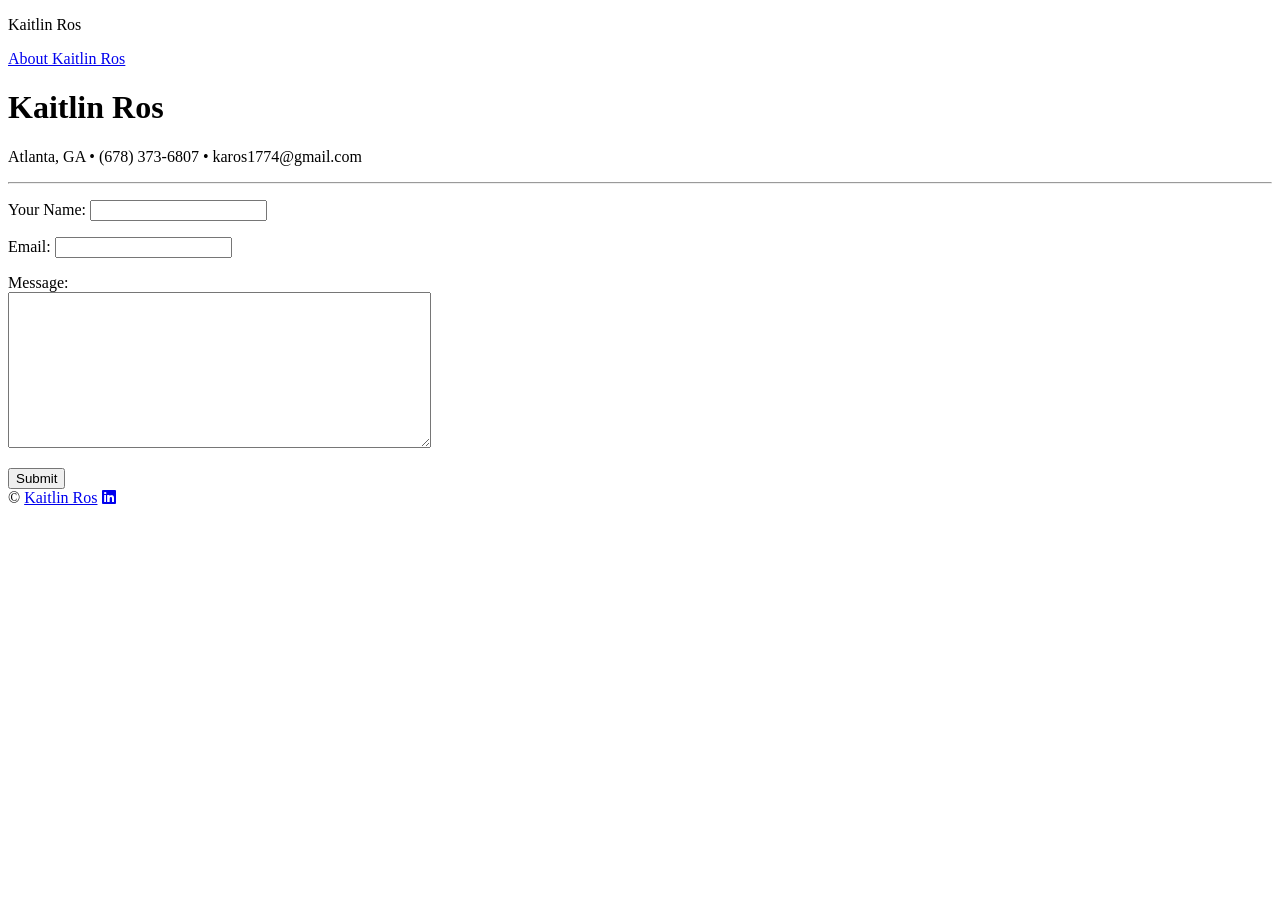
==== contact.html @ 60bcac2c "Adding index.html and contact.html files" ====
<!DOCTYPE html>
<html lang="en">
<head>
    <meta charset="UTF-8">
    <meta name="viewport" content="width=device-width, initial-scale=1.0">
    
    <link rel="stylesheet" href="css/style.css" />
    <link rel="stylesheet" href="https://cdnjs.cloudflare.com/ajax/libs/font-awesome/6.5.2/css/all.min.css">
    <link rel="preconnect" href="https://fonts.googleapis.com">
    <link rel="preconnect" href="https://fonts.gstatic.com" crossorigin>
    <link href="https://fonts.googleapis.com/css2?family=Roboto+Slab:wght@100..900&family=Source+Sans+3:ital,wght@0,200..900;1,200..900&display=swap" rel="stylesheet">
    
    <title>Kaitlin Ros</title>
</head>
<body>
    <nav>
        <p>Kaitlin Ros</p>
        <p><a href="index.html">About Kaitlin Ros</a></p>
    </nav>

    <header>
        <h1>Kaitlin Ros</h1>
        <p>Atlanta, GA &bull; (678) 373-6807 &bull; karos1774@gmail.com</p>
    </header>

    <hr> 

    <section>
        <div class="one-col">
            <form method="POST" action="https://formsubmit.co/karos1774@gmail.com">
                <p>
                    <label>Your Name:</label>
                    <input type="text" name="name" required>
                </p>
                <p>
                    <label>Email:</label>
                    <input type="email" name="email" required>
                </p>
                <p>
                    <label>Message:</label><br>
                    <textarea id="message" name="message" rows="10" cols="50"></textarea>
                </p>

                <button type="submit"> Submit </button>
            </form>
        </div>
    </section>

    <footer>
        &copy;
        <a href="index.html">Kaitlin Ros</a>
        <a href="https://www.linkedin.com/in/kaitlin-ros-80172623b/" target="_blank"><i class="fa-brands fa-linkedin"></i></a>
    </footer>

</body>
</html>
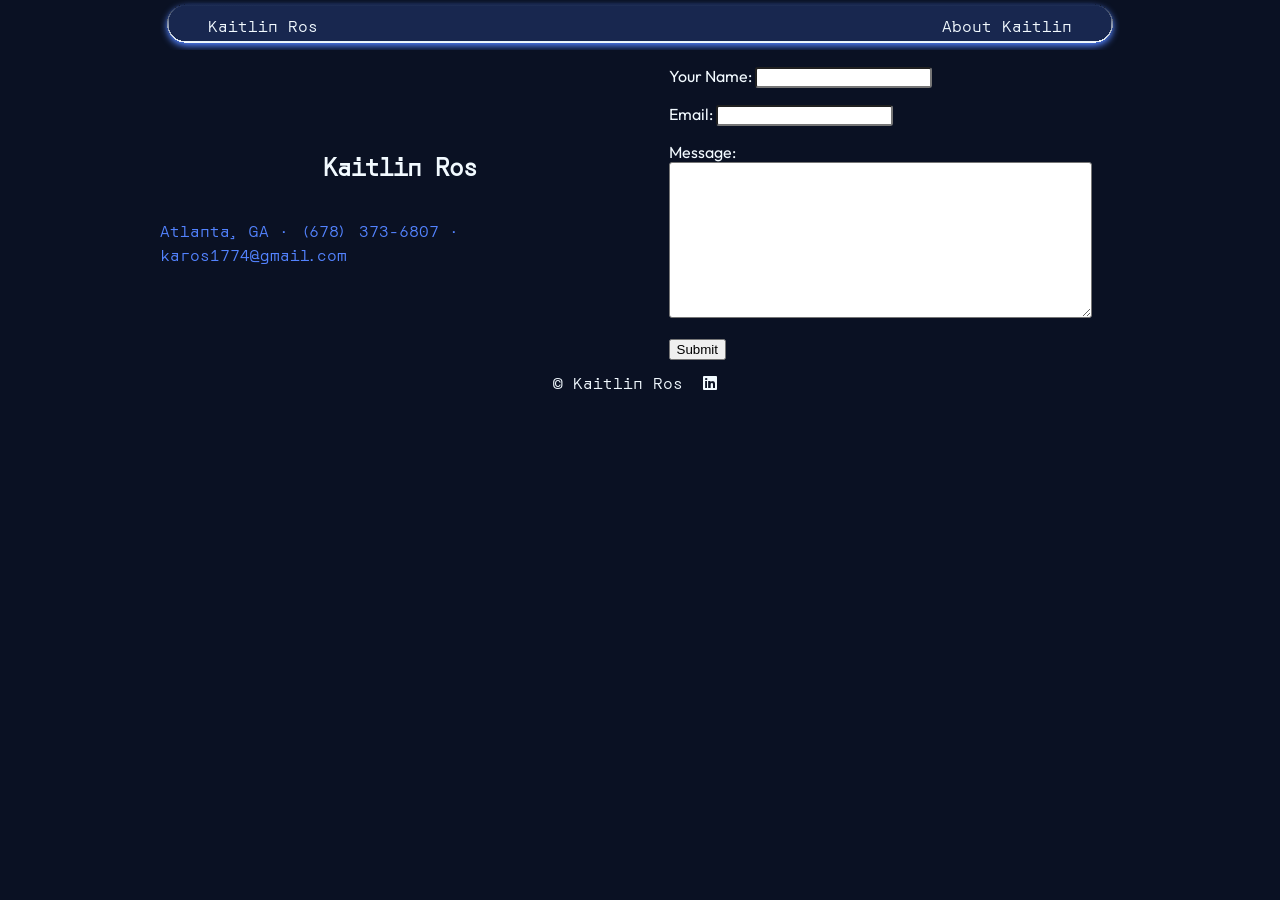
==== commit e0d25736: "Changes include: 1. Changed background color of whole website. 2. Changed fonts used to Orbit (headi" ====
--- a/contact.html
+++ b/contact.html
@@ -6,26 +6,31 @@
     
     <link rel="stylesheet" href="css/style.css" />
     <link rel="stylesheet" href="https://cdnjs.cloudflare.com/ajax/libs/font-awesome/6.5.2/css/all.min.css">
+    
     <link rel="preconnect" href="https://fonts.googleapis.com">
     <link rel="preconnect" href="https://fonts.gstatic.com" crossorigin>
-    <link href="https://fonts.googleapis.com/css2?family=Roboto+Slab:wght@100..900&family=Source+Sans+3:ital,wght@0,200..900;1,200..900&display=swap" rel="stylesheet">
-    
+    <link href="https://fonts.googleapis.com/css2?family=Orbit&family=Outfit:wght@100..900&display=swap" rel="stylesheet">
+
     <title>Kaitlin Ros</title>
 </head>
 <body>
+    <!--NAV-->
     <nav>
-        <p>Kaitlin Ros</p>
-        <p><a href="index.html">About Kaitlin Ros</a></p>
+        <div class="nav-container">
+            <img src="assets/nav-glass.svg" class="nav-background" alt="">
+            <div src="assets/nav-glass.svg" class="nav-rect">
+                <p>Kaitlin Ros</p>
+                <p><a href="index.html">About Kaitlin</a></p>
+            </div>
+        </div>
     </nav>
 
-    <header>
-        <h1>Kaitlin Ros</h1>
-        <p>Atlanta, GA &bull; (678) 373-6807 &bull; karos1774@gmail.com</p>
-    </header>
-
-    <hr> 
-
-    <section>
+    <section class="contact-content">
+        <div class="contact-info">
+            <h1>Kaitlin Ros</h1>
+            <p>Atlanta, GA &bull; (678) 373-6807 &bull; karos1774@gmail.com</p>
+        </div>
+        
         <div class="one-col">
             <form method="POST" action="https://formsubmit.co/karos1774@gmail.com">
                 <p>
--- a/css/style.css
+++ b/css/style.css
@@ -0,0 +1,263 @@
+.roboto-slab-heading {
+  font-family: "Roboto Slab", serif;
+  font-optical-sizing: auto;
+  font-weight: 500;
+  font-style: normx al;
+}
+
+.source-sans-3-heading {
+  font-family: "Source Sans 3", sans-serif;
+  font-optical-sizing: auto;
+  font-weight: 500;
+  font-style: normal;
+}
+
+body {
+  margin: 0;
+  background-color: #0A1123;
+}
+
+/****************   Nav Section **********************/
+nav {
+  width: 100%;
+  height: 50px; 
+  box-sizing: border-box;
+  display: flex; 
+  justify-content: center; 
+}
+
+.nav-container {
+  width: 75%;
+  position: relative;
+}
+
+.nav-background {
+  display: block;
+  width: 100%;
+  height: 50px;
+}
+
+.nav-rect {
+  position: absolute;
+  inset: 0;
+    
+  width: 100%;
+  height: 100%;  
+  
+  display: flex;
+  align-items: center;
+  justify-content: space-between;
+
+  font-family: Orbit; 
+  color: #F2FAFF; 
+}
+
+.nav-rect p {
+  margin: 5%;
+}
+
+.nav-rect a {
+  text-decoration: none;
+  color: inherit;
+}
+
+/***********************  Footer Section   **************************/
+footer {
+  display: flex;
+  justify-content: center;
+  padding: 10px;
+ 
+  font-family: Orbit;
+  color: #F2FAFF; 
+}
+
+footer a {
+  padding: 0 10px;
+  
+  text-decoration: none;
+  color: inherit; 
+}
+
+/*********** Splash Page ************************/
+header {
+  width: 75%;
+  margin: 50px auto;
+
+  display: flex;
+  align-items: center;
+  justify-content: center; 
+}
+
+.headshot {
+  width: 50%; 
+  display: flex;
+  justify-content: center;
+  align-items: center;
+}
+
+.headshot img {
+  width: 50%; 
+  border: 5px solid #F2FAFF; 
+  border-radius: 50%;
+}
+
+.personal-info {
+  width: 50%;
+  display: flex; 
+  flex-direction: column;
+
+  font-family: Orbit;
+  font-weight: 400;
+}
+
+.personal-info h1 {
+  color: #F2FAFF;
+  font-size: 64px;
+  line-height: 100%;
+}
+
+.personal-info .address {
+  color: #5383FF;
+  font-size: 20px;
+  margin-top: -25px; 
+}
+
+.personal-info .tagline {
+  color: #f2faff;
+  font-family: Outfit;
+  font-size: 20px;
+}
+
+/************* Sections ********************/
+hr {
+  border: none;
+  width: 75%;
+  height: 3px;
+  margin: 2rem auto; 
+  background: linear-gradient(90deg, rgba(242, 250, 255, 0.00) 0%, #F2FAFF 50%, rgba(242, 250, 255, 0.00) 100%);
+}
+
+section h2 {
+  margin: 10px 20%;
+  font-family: Orbit;
+  color: #F2FAFF;
+}
+
+section dl {
+  display: flex;
+  display: grid;
+  grid-template-columns: 1fr 1fr;
+  justify-content: space-around;
+  margin: 10px 20%;
+
+  font-family: Outfit;
+  color: #F2FAFF;
+}
+
+section ul {
+  margin: 10px 20%;
+  
+  font-family: Outfit;
+  color: #F2FAFF;
+}
+
+section a {
+  text-decoration: none;
+  color: inherit;
+}
+
+section a:hover {
+  color: #c1121f; 
+}
+
+/**************   Projects   *****************/
+.three-col {
+  margin: 0 10% 100px 20%;
+  display: grid;
+  grid-template-columns: 1fr 1fr 1fr;
+  justify-content: space-around;
+  gap: 15px;
+}
+
+.card h3 {
+  justify-self: center;
+  font-family: "Roboto Slab", serif;
+  color: #c1121f; 
+}
+
+.card img {
+  display: flex;
+  justify-self: center;
+}
+
+.card ul {
+  color: #003049; 
+}
+
+.card {
+  border: 5px solid #c1121f; 
+  border-radius: 5%;
+  background-color: #FDF0D5;
+
+  box-shadow: 0 4px 8px 0 rgba(51, 51, 51, 0.2);
+  transition: 0.3s;
+}
+
+.card:hover {
+  box-shadow: 0 8px 16px 0 rgba(0,0,0,0.2);
+}
+
+/**************   Responsiveness   *****************/
+@media (max-width: 680px) {
+    nav {
+      flex-direction: column;
+    }
+
+    .three-col {
+      display: grid;
+      grid-template-columns: 1fr;
+    }
+}
+
+/**************   Contact Page   *****************/
+.contact-content {
+  width: 75%;
+  margin: 0 auto;
+
+  display: flex;
+  align-items: center;
+  justify-content: center;
+}
+
+.contact-info {
+  width: 50%; 
+  display: flex;
+  flex-direction: column;
+  align-items: center;
+  font-family: Orbit;
+}
+
+.contact-info h1 {
+  color: #F2FAFF;
+}
+
+.contact-info p {
+  color: #5383FF;
+}
+
+.one-col {
+  width: 50%;
+  display: flex;
+  flex-direction: column;
+  align-items: center;
+  font-family: Outfit;
+  color: #F2FAFF;
+}
+
+input {
+  border-radius: 3px;
+}
+
+textarea {
+  border-radius: 3px;
+}
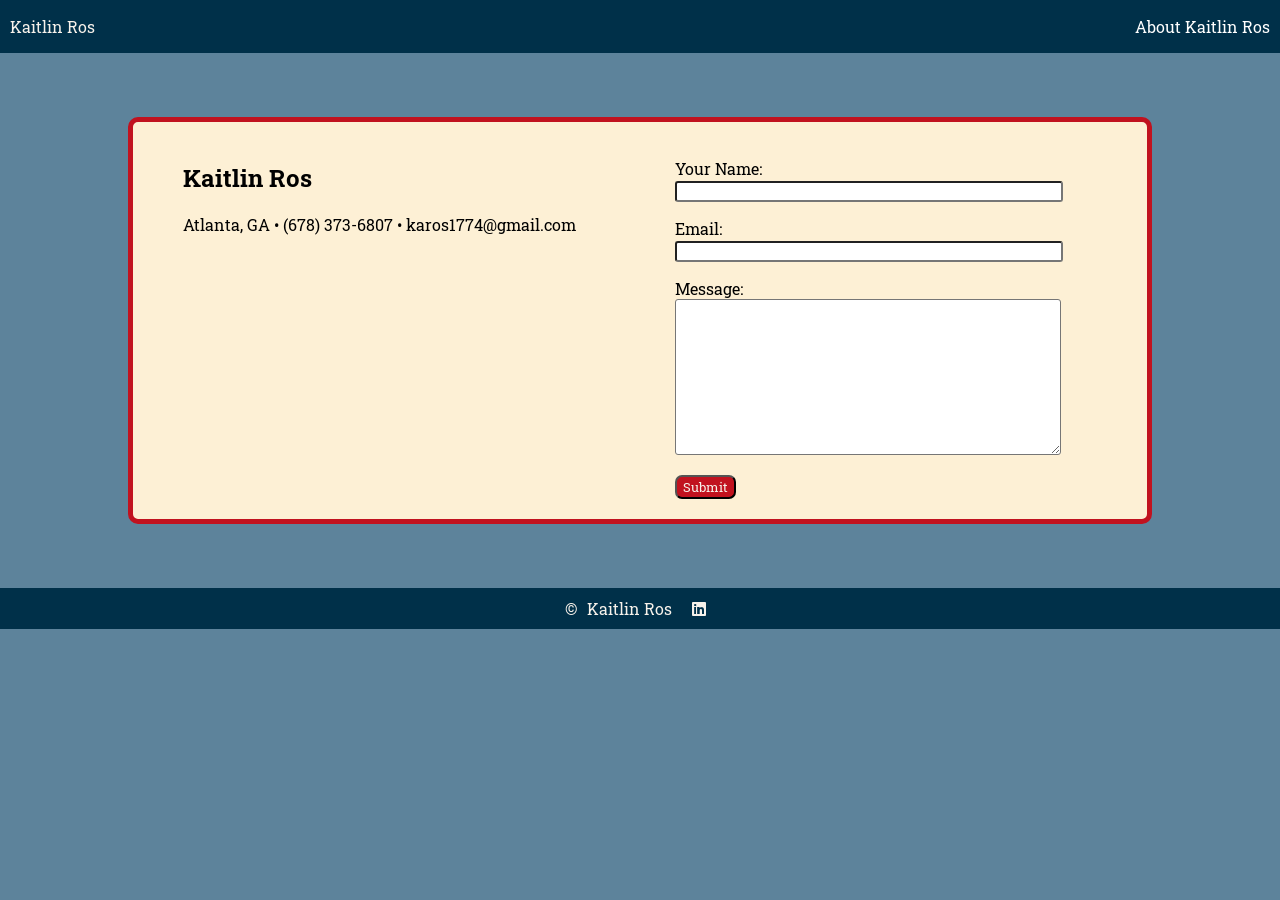
==== commit fc0103be: "Restructured format of contact.html: 1. Removed header 2. Placed name and address in a separate div " ====
--- a/contact.html
+++ b/contact.html
@@ -6,39 +6,31 @@
     
     <link rel="stylesheet" href="css/style.css" />
     <link rel="stylesheet" href="https://cdnjs.cloudflare.com/ajax/libs/font-awesome/6.5.2/css/all.min.css">
-    
     <link rel="preconnect" href="https://fonts.googleapis.com">
     <link rel="preconnect" href="https://fonts.gstatic.com" crossorigin>
-    <link href="https://fonts.googleapis.com/css2?family=Orbit&family=Outfit:wght@100..900&display=swap" rel="stylesheet">
-
+    <link href="https://fonts.googleapis.com/css2?family=Roboto+Slab:wght@100..900&family=Source+Sans+3:ital,wght@0,200..900;1,200..900&display=swap" rel="stylesheet">
+    
     <title>Kaitlin Ros</title>
 </head>
 <body>
-    <!--NAV-->
     <nav>
-        <div class="nav-container">
-            <img src="assets/nav-glass.svg" class="nav-background" alt="">
-            <div src="assets/nav-glass.svg" class="nav-rect">
-                <p>Kaitlin Ros</p>
-                <p><a href="index.html">About Kaitlin</a></p>
-            </div>
-        </div>
+        <p>Kaitlin Ros</p>
+        <p><a href="index.html">About Kaitlin Ros</a></p>
     </nav>
 
-    <section class="contact-content">
-        <div class="contact-info">
+    <section class="contact-rect">
+        <div class="contact-info"> 
             <h1>Kaitlin Ros</h1>
             <p>Atlanta, GA &bull; (678) 373-6807 &bull; karos1774@gmail.com</p>
         </div>
-        
         <div class="one-col">
             <form method="POST" action="https://formsubmit.co/karos1774@gmail.com">
                 <p>
-                    <label>Your Name:</label>
+                    <label>Your Name:</label><br>
                     <input type="text" name="name" required>
                 </p>
                 <p>
-                    <label>Email:</label>
+                    <label>Email:</label><br>
                     <input type="email" name="email" required>
                 </p>
                 <p>
--- a/css/style.css
+++ b/css/style.css
@@ -14,51 +14,23 @@
 
 body {
   margin: 0;
-  background-color: #0A1123;
+  background-color: #5d839b;
 }
 
 /****************   Nav Section **********************/
 nav {
-  width: 100%;
-  height: 50px; 
-  box-sizing: border-box;
   display: flex; 
-  justify-content: center; 
-}
-
-.nav-container {
-  width: 75%;
-  position: relative;
-}
-
-.nav-background {
-  display: block;
-  width: 100%;
-  height: 50px;
-}
-
-.nav-rect {
-  position: absolute;
-  inset: 0;
-    
-  width: 100%;
-  height: 100%;  
-  
-  display: flex;
-  align-items: center;
-  justify-content: space-between;
-
-  font-family: Orbit; 
-  color: #F2FAFF; 
-}
-
-.nav-rect p {
-  margin: 5%;
-}
-
-.nav-rect a {
+  justify-content: space-between; 
+  padding: 0 10px;
+
+  background-color: #003049;
+  color: #F7F2EB;  
+  font-family: "Roboto Slab", serif;
+}
+
+nav a {
   text-decoration: none;
-  color: inherit;
+  color: #FFFFFF;
 }
 
 /***********************  Footer Section   **************************/
@@ -66,9 +38,10 @@
   display: flex;
   justify-content: center;
   padding: 10px;
- 
-  font-family: Orbit;
-  color: #F2FAFF; 
+
+  background-color: #003049; 
+  color: #F7F2EB; 
+  font-family: "Roboto Slab", serif;
 }
 
 footer a {
@@ -80,67 +53,54 @@
 
 /*********** Splash Page ************************/
 header {
-  width: 75%;
-  margin: 50px auto;
-
-  display: flex;
-  align-items: center;
-  justify-content: center; 
-}
-
-.headshot {
-  width: 50%; 
   display: flex;
   justify-content: center;
-  align-items: center;
-}
-
-.headshot img {
-  width: 50%; 
-  border: 5px solid #F2FAFF; 
-  border-radius: 50%;
-}
-
-.personal-info {
-  width: 50%;
-  display: flex; 
-  flex-direction: column;
-
-  font-family: Orbit;
-  font-weight: 400;
-}
-
-.personal-info h1 {
-  color: #F2FAFF;
-  font-size: 64px;
-  line-height: 100%;
-}
-
-.personal-info .address {
-  color: #5383FF;
-  font-size: 20px;
-  margin-top: -25px; 
-}
-
-.personal-info .tagline {
-  color: #f2faff;
-  font-family: Outfit;
-  font-size: 20px;
+  align-items: center; 
+  flex-direction: column-reverse;
+  padding: 50px 0 10px 0; 
+
+  background-color: #FDF0D5;
+}
+
+header h1 {
+  color: #003049; 
+  font-family: "Roboto Slab", serif;
+}
+
+header img {
+  border: 5px dashed #c1121f; 
+  border-radius: 50%
+}
+
+.address {
+  justify-self: center;
+
+  font-family: "Roboto Slab", serif;
+  color: #F7F2EB;
+}
+
+.tagline {
+  justify-self: center;
+  text-align: center;
+  width: 60%; 
+
+  font-family: "Source Sans 3", sans-serif;
+  color: #F7F2EB;
 }
 
 /************* Sections ********************/
 hr {
   border: none;
-  width: 75%;
-  height: 3px;
+  height: 2px;
+  background-color: #c1121f;
+  width: 75%;         
   margin: 2rem auto; 
-  background: linear-gradient(90deg, rgba(242, 250, 255, 0.00) 0%, #F2FAFF 50%, rgba(242, 250, 255, 0.00) 100%);
 }
 
 section h2 {
   margin: 10px 20%;
-  font-family: Orbit;
-  color: #F2FAFF;
+  font-family: "Roboto Slab", serif;
+  color: #003049;
 }
 
 section dl {
@@ -150,15 +110,15 @@
   justify-content: space-around;
   margin: 10px 20%;
 
-  font-family: Outfit;
-  color: #F2FAFF;
+  font-family: "Source Sans 3", sans-serif;
+  color: #F7F2EB;
 }
 
 section ul {
   margin: 10px 20%;
   
-  font-family: Outfit;
-  color: #F2FAFF;
+  font-family: "Source Sans 3", sans-serif;
+  color: #F7F2EB;
 }
 
 section a {
@@ -187,10 +147,14 @@
 
 .card img {
   display: flex;
+  width: 80%; 
+  height: auto;
   justify-self: center;
 }
 
 .card ul {
+  width: 80%;
+  margin-left: -5%;
   color: #003049; 
 }
 
@@ -220,44 +184,41 @@
 }
 
 /**************   Contact Page   *****************/
-.contact-content {
-  width: 75%;
-  margin: 0 auto;
-
-  display: flex;
-  align-items: center;
-  justify-content: center;
+.contact-rect {
+  display: flex; 
+  justify-content: space-around;
+  margin: 5% 10%;
+  background-color: #FDF0D5;
+  border-radius: 10px;
+  border: 5px solid #c1121f;
 }
 
 .contact-info {
-  width: 50%; 
+  margin: 20px; 
+  font-family: "Roboto Slab", serif;
+}
+
+.one-col {
+  margin: 20px;
   display: flex;
   flex-direction: column;
   align-items: center;
-  font-family: Orbit;
-}
-
-.contact-info h1 {
-  color: #F2FAFF;
-}
-
-.contact-info p {
-  color: #5383FF;
-}
-
-.one-col {
-  width: 50%;
-  display: flex;
-  flex-direction: column;
-  align-items: center;
-  font-family: Outfit;
-  color: #F2FAFF;
+  font-family: "Roboto Slab", serif;
 }
 
 input {
   border-radius: 3px;
+  width: 90%; 
 }
 
 textarea {
   border-radius: 3px;
-}
+  width: 90%;
+}
+
+button {
+  font-family: "Roboto Slab", serif;
+  border-radius: 7px;
+  background-color: #c1121f;
+  color: #F7F2EB;
+}
